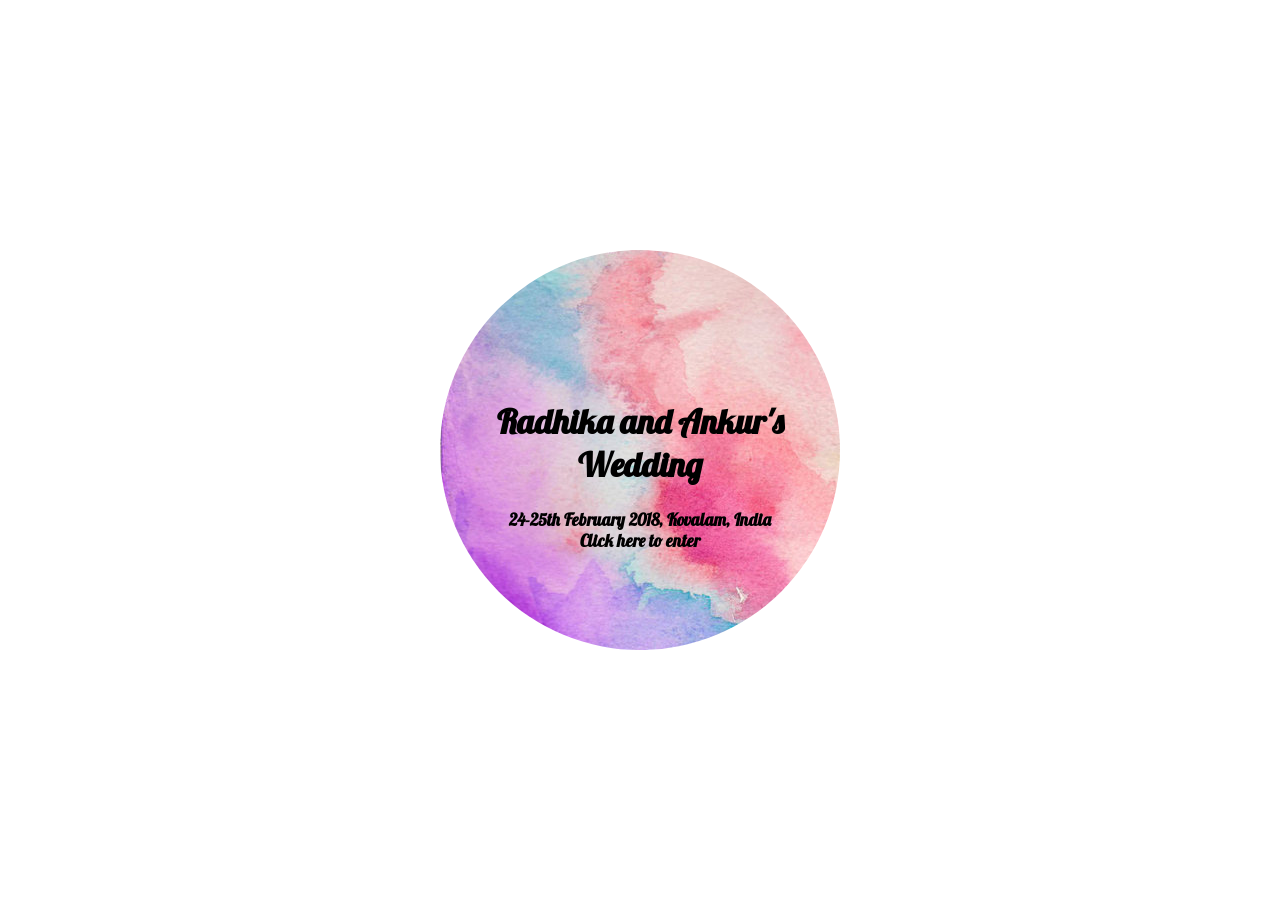
==== home.html @ 3f47a239 "ready to push to heroku" ====
<!DOCTYPE html>
<html>
  <head>
    <meta charset="utf-8">
    <title>Radhika & Ankur</title>
    <link href="https://fonts.googleapis.com/css?family=Lobster" rel="stylesheet">
    <link href="https://fonts.googleapis.com/css?family=Lobster" rel="stylesheet">
    <link rel="stylesheet" href="css/style.css">
    <script src="https://ajax.googleapis.com/ajax/libs/jquery/2.1.3/jquery.min.js"></script>
    <script src="js/app.js" charset="utf-8"></script>
  </head>
  <body>
    <div class="Main">
      <div class="frontPage">
        <div class="text">
          <h1 class="introText">Radhika and Ankur's Wedding</h1>
          <h6 class="introText">24-25th February 2018, Kovalam, India</h6>
          <h6 class="introText">Click here to enter</h6>
        </div>
      </div>
        <h1 class="Radhika gettingMarried">RADHIKA</h1>
        <h1 class="Ankur gettingMarried">& ANKUR</h1>
        <h1 class="areGetting gettingMarried">ARE GETTING</h1>
        <h1 class="Married gettingMarried">MARRIED</h1>
        <br>
        <h1 class="onbeach">on the beach</h1>
      <img src="images/PalmTrees.jpg" class="palmTrees">
      <br>
        <img src="images/mandap.jpg" class="mandap icon picture">
        <div class="menu icon mandapText"><h3 class="menutext">THE WEDDING</h3></div>
        <img src="images/beachHut.jpg" class="beachHut icon picture">
        <div class="menu icon beachHutText"><h3 class="menutext">ACCOMODATION</h3></div>
        <img src="images/rikshaw.jpg" class="rikshaw icon picture">
        <div class="menu icon rikshawText"><h3 class="menutext">TRANSPORT</h3></div>
        <img src="images/instagram.png" class="instagram icon picture">
        <div class="menu icon instagramText"><h3 class="menutext">#INSTAGRAM</h3></div>
        <img src="images/letter.jpg" class="rsvp icon picture">
        <div class="menu icon rsvpText"><h3 class="menutext">RSVP</h3></div>
        <div id="myModal" class="modal">
          <div class="modal-content">
            <div class="mandapModal">
              <div class="closeButton closeButtonAll">
                <h6 class="mandapClose">X</h6>
              </div>
              <img src="images/elephant1.png" class="elephantImage">
              <div class="mandapTitle">
                <h1 class="mandapWeddingEvents">Wedding Events</h1>
              </div>
              <div class="mandapWeddingInformation">
                <h3 class="introStatement">All of our wedding events will be held at the Leela Kovalam Beach Resort, Kovalam Beach Road, Thiruvananthapuram, Kerala 695527.  We look forward to celebrating with you!</h3>
                <div class="content">
                  <div class="information">
                    <h2 class="eventTitle">Welcome Lunch and Mehendi</h2>
                    <h6 class="eventInfo">24th February 2017, 12.00pm to 4.00pm</h6>
                    <h2 class="eventTitle">Sangeet</h2>
                    <h6 class="eventInfo">24th February 2017, 7.00pm till late</h6>
                    <h2 class="eventTitle">Pool Party</h2>
                    <h6 class="eventInfo">25th February 2017, 12.00pm to 4.00pm</h6>
                    <h2 class="eventTitle">Wedding</h2>
                    <h6 class="eventInfo">25th February 2017, 5.00pm to 6.30pm</h6>
                    <h2 class="eventTitle">Reception</h2>
                    <h6 class="eventInfo">25th February 2017, 8.00pm till late</h6>
                  </div>
                  <div class="flower">
                    <img src="images/flower.png" class="flowerImage">
                  </div>
                </div>
              </div>
            </div>
            <div class="accomodationModal">
              <div class="closeButton2 closeButtonAll">
                <h6 class="accomodationClose"> X</h6>
              </div>
              <div class="imagesAccomodation">
                <img src="images/peacock.png" class="peacock1">
              </div>
              <div class="mandapTitle">
                <h1 class="mandapWeddingEvents">Accomodation</h1>
              </div>
              <h2 class="eventInfo2">Accomodation is available at the Leela Kovalam Beach Resort or at the Turtle on the Beach Hotel, located 700m (10 min walk away) <br> <br>Leela Kovalam Beach Resort<br>Kovalam Beach Road,<br> Thiruvananthapuram,<br> Kerala 695527.<br><br>Turtle on the Beach Hotel, <br>VPI/439, ITDC Road, Kovalam, <br>Thiruvananthapuram, <br>Kerala 695527 </h2>
            </div>
            <div class="transportModal">
              <div class="closeButton3 closeButtonAll">
                <h6 class="transportClose"> X</h6>
              </div>
              <div class="birdsTransport">
                <img src="images/bird2.png" class="birdTransport1"><img src="images/bird1.png" class="birdTransport2">
              </div>
              <div class="mandapTitle">
                <h1 class="mandapWeddingEvents">Transport</h1>
              </div>
              <h2 class="eventInfo2">The nearest airport to the Leela Kovalam Beach Resort is Thiruvananthapuram International Airport, located about 13km away.</h2>
              <h2 class="eventInfo2">The nearest Railway Station is Thiruvananthapuram and is located about 15km away.</h2>
              <h2 class="eventInfo2">Taxis from the airport or railway station should cost no more than INR 200 or GBP 2.50 </h2>
            </div>
            <div class="instagramModal">
              <div class="closeButton4 closeButtonAll">
                <h6 class="instagramClose"> X</h6>
              </div>
              <!-- <img src="images/horse.png" class="horseImage"> -->
              <div class="mandapTitle">
                <h1 class="mandapWeddingEvents">Instagram</h1>
              </div>
              <h3 class="eventInfo2">Please help us capture the memories of our wedding on Instagram with the hashtag #radhikaankur2018. Play our memory game below to view our gallery below!</h3>
              <div class="memoryGame">
                <div class="card cardie picOdd" id="pic1"><img src="images/RadsAnksPic9.JPG" class="memoryGamePic pic1 memoryGamePicClass" id="A"></div>
                <div class="card cardie picEven" id="pic2"><img src="images/RadsAnksPic2.JPG" class="memoryGamePic pic2 memoryGamePicClass" ID="B"></div>
                <div class="card cardie picOdd" id="pic3"><img src="images/RadsAnksPic2.JPG" class="memoryGamePic pic3 memoryGamePicClass" id="B"></div>
                <div class="card cardie picEven" id="pic4"><img src="images/RadsAnksPic3.JPG" class="memoryGamePic pic4 memoryGamePicClass" id="C"></div>
                <div class="card cardie picOdd" id="pic5"><img src="images/RadsAnksPic4.JPG" class="memoryGamePic pic5 memoryGamePicClass" id="D"></div>
                <div class="card cardie picEven" id="pic6"><img src="images/RadsAnksPic5.JPG" class="memoryGamePic pic6 memoryGamePicClass" id="E"></div>
                <div class="card cardie picOdd2" id="pic7"><img src="images/RadsAnksPic6.JPG" class="memoryGamePic pic7 memoryGamePicClass" id="F"></div>
                <div class="card cardie picEven2" id="pic8"><img src="images/RadsAnksPic8.PNG" class="memoryGamePic pic8 memoryGamePicClass" id="H"></div>
                <div class="card cardie picOdd2" id="pic9"><img src="images/RadsAnksPic7.JPG" class="memoryGamePic pic9 memoryGamePicClass" id="G"></div>
                <div class="card cardie picEven2" id="pic10"><img src="images/RadsAnksPic9.JPG" class="memoryGamePic pic10 memoryGamePicClass" id="A"></div>
                <div class="card cardie picOdd2" id="pic11"><img src="images/RadsAnksPic7.JPG" class="memoryGamePic pic11 memoryGamePicClass" id="G"></div>
                <div class="card cardie picEven2" id="pic12"><img src="images/RadsAnksPic6.JPG" class="memoryGamePic pic12 memoryGamePicClass" id="F"></div>
                <div class="card cardie picOdd" id="pic13"><img src="images/RadsAnksPic5.JPG" class="memoryGamePic pic13 memoryGamePicClass" id="E"></div>
                <div class="card cardie picEven" id="pic14"><img src="images/RadsAnksPic4.JPG" class="memoryGamePic pic14 memoryGamePicClass" id="D"></div>
                <div class="card cardie picOdd" id="pic15"><img src="images/RadsAnksPic1.JPG" class="memoryGamePic pic15 memoryGamePicClass" id="I"></div>
                <div class="card cardie picEven" id="pic16"><img src="images/RadsAnksPic8.PNG" class="memoryGamePic pic16 memoryGamePicClass" id="H"></div>
                <div class="card cardie picOdd" id="pic17"><img src="images/RadsAnksPic1.JPG" class="memoryGamePic pic17 memoryGamePicClass" id="I"></div>
                <div class="card cardie picEven" id="pic18"><img src="images/RadsAnksPic3.JPG" class="memoryGamePic pic18 memoryGamePicClass" id="C"></div>
              </div>
            </div>
            <div class="rsvpModal">
              <div class="closeButton5 closeButtonAll">
                <h6 class="rsvpClose">X</h6>
              </div>
              <img src="images/tiger.png" class="tigerImage">
              <div class="mandapTitle">
                <h1 class="mandapWeddingEvents">RSVP</h1>
              </div>
              <h2 class="eventInfo2">Please RSVP to radhikawedsankur2018@gmail.com by 15 November 2016.</h2>
            </div>
          </div>
        </div>
    </div>
  </body>
</html>
---- css/style.css ----
.Main {
  position: fixed;
  top: 50%;
  left: 50%;
  transform: translate(-50%, -50%);
  width: 1000px;
  height: 800px;
  /*border: 1px solid black;*/
}

.frontPage {
  background-image: url(../images/watercolour2.jpg);
  border-radius: 50%;
  width: 400px;
  height: 400px;;
  text-align: center;
  margin: 200px 300px;
  position: absolute;
}

.text {
  margin-top: 150px;
  position: relative;
  font-family: 'Lobster', cursive;
  color: #11111;
  font-size: 17px;
}

h6 {
  font-size: 17px;
  margin-top: 0px;
  margin-bottom: 0px;
}

.Radhika {
  color: transparent;
  background: -webkit-linear-gradient(transparent, transparent),
  url(../images/splash1.jpg) repeat;
  -webkit-background-clip: text;
  margin-left: -600px;
  margin-top: 200px;
  font-family: monospace;
  font-size: 60px;
  display: inline;
  position: absolute;
}

.Ankur {
  color: transparent;
  background: -webkit-linear-gradient(transparent, transparent),
  url(../images/splash2.jpg) repeat;
  -webkit-background-clip: text;
  margin-left: -600px;
  margin-top: 250px;
  font-family: monospace;
  font-size: 60px;
  display: inline;
  position: absolute;
  /*border: 1px solid black;*/
}

.areGetting {
  color: transparent;
  background: -webkit-linear-gradient(transparent, transparent),
  url(../images/splash4.jpg) repeat;
  -webkit-background-clip: text;
  margin-left: -600px;
  margin-top: 300px;
  font-family: monospace;
  font-size: 60px;
  display: inline;
  position: absolute;
  /*border: 1px solid black;*/
}

.Married {
  color: transparent;
  background: -webkit-linear-gradient(transparent, transparent),
  url(../images/splash3.jpg) repeat;
  -webkit-background-clip: text;
  margin-left: -600px;
  margin-top: 350px;
  font-family: monospace;
  font-size: 60px;
  display: inline;
  position: absolute;
  /*border: 1px solid black;*/
}

.onbeach {
  color: transparent;
  background: -webkit-linear-gradient(transparent, transparent),
  url(../images/splash5.jpeg) repeat;
  -webkit-background-clip: text;
  margin-left: -600px;
  margin-top: 400px;
  font-family: 'Lobster', cursive;
  font-size: 50px;
  display: inline;
  position: absolute;
}

.palmTrees {
  width: 0px;
  margin-top: 80px;
  margin-left: 430px;
  display: inline;
  position: absolute;
}

.icon {
  width: 80px;
  height: 80px;
  display: block;
  margin-top: 0px;
  margin-left: 1500px;
  /*border: 1px solid black;*/
}

.mandap {
  margin-top: 40px;
}

.picture {
  -webkit-transition: -webkit-transform 1s ease-in-out;
  transition:         transform 1s ease-in-out;
}

.picture:hover {
  -webkit-transform: rotate(360deg);
  transform: rotate(360deg);
}

.menu {
  height: 40px;
}

.menutext {
  text-align: left;
  font-size: 14px;
  /*border: 1px solid black;*/
  width: 170px;
  margin: 0px;
}

h3 {
  font-family: monospace;
}

.modal {
  width: 1000px;
  height: 620px;
  position: fixed;
  margin: -595px 0px;
  /*border: 3px solid black;*/
}

.modal-content {
  width: 1000px;
  height: 620px;
}

.mandapModal {
  width: 1000px;
  height: 620px;
  /*background-color: #ffffff;*/
  font-family: monospace;
  background-image: url(../images/flowerbackground6.jpg);
  background-repeat: no-repeat;
  background-size: cover;
}

.accomodationModal {
  width: 1000px;
  height: 620px;
  /*background-color: #ffffff;*/
  font-family: monospace;
  background-image: url(../images/damask1.jpg);
  background-repeat: repeat;
  /*background-size: cover;*/
}

.transportModal {
  width: 1000px;
  height: 620px;
  background-color: #ffffff;
  font-family: monospace;
  background-image: url(../images/damask2.jpg);
}

.instagramModal {
  width: 1000px;
  height: 620px;
  background-color: #ffffff;
  font-family: monospace;
  background-image: url(../images/damask.jpg);
}

.rsvpModal {
  width: 1000px;
  height: 620px;
  background-color: #ffffff;
  font-family: monospace;
  background-image: url(../images/damask4.jpg);
  background-size: cover;
}

.mandapTitle {
  /*color: transparent;
  background: -webkit-linear-gradient(transparent, transparent),
  url(../images/splash1.jpg) repeat;
  -webkit-background-clip: text;*/
  /*color: white;*/
  height: 60px;
  width: 500px;
  margin: 0 auto;
  text-align: center;
}

.mandapWeddingEvents {
  font-family: 'Lobster', cursive;
  font-size: 50px;
  margin: 0;
}

.mandapWeddingInformation {
  margin: 0 auto;
  width: 900px;
  font-family: monospace;
}

.eventTitle {
  margin-left: 150px;
  margin-bottom: 0px;
  font-family: 'Lobster', cursive;
}

.eventInfo {
  margin-left: 150px;
  font-family: 'Lobster', cursive;
}

.eventInfo2 {
  width: 900px;
  margin-left: 50px;
  font-family: 'Lobster', cursive;
  text-align: center;
}

.introStatement {
  margin-top: 10px;
  font-family: 'Lobster', cursive;
}

.information {
  float: left;
  display: inline;
}

.flower {
  display: inline;
}

.flowerImage {
  width: 400px;
}

.closeButtonAll {
  width: 100px;
  padding-left: 10px;
  padding-top: 10px;
  text-align: left;
}

.radhikaAnkur2018 {
  text-align: center;
}

.memoryGame {
  width: 846px;
  height: 432px;
  /*border: 1px solid black;*/
  margin: 0 auto;
}

.cardie {
  width: 130px;
  height: 140px;
  margin: 0px 0px;
  /*border: 2px solid black;*/
  display: inline-block;
  background-color: #6fd4a7;
}

/*.picOdd {
  background-image: url(../images/splash5.jpeg);
}

.picOdd2 {
  background-image: url(../images/splash4.jpg);
}

.picEven {
  background-image: url(../images/splash2.jpg);
}

.picEven2 {
  background-image: url(../images/watercolour2.jpg);
}*/

.memoryGamePicClass {
  width: 130px;
  height: 140px;
}

.elephantImage {
  width: 100px;
  text-align: center;
  margin: 0px 450px;
}

.imagesAccomodation {
  width: 200px;
  text-align: center;
  margin: 0px 400px;
}

.peacock1 {
  width: 120px;
}

.birdsTransport {
  width: 300px;
  margin: 0 auto;
  text-align: center;
}

.birdTransport1 {
  width: 90px;
}

.birdTransport2 {
  width: 90px;
}

.tigerImage {
  width: 140px;
  text-align: center;
  margin: 0px 430px;
}

.horseImage {
  width: 60px;
  text-align: center;
  margin: 0px 430px;
}
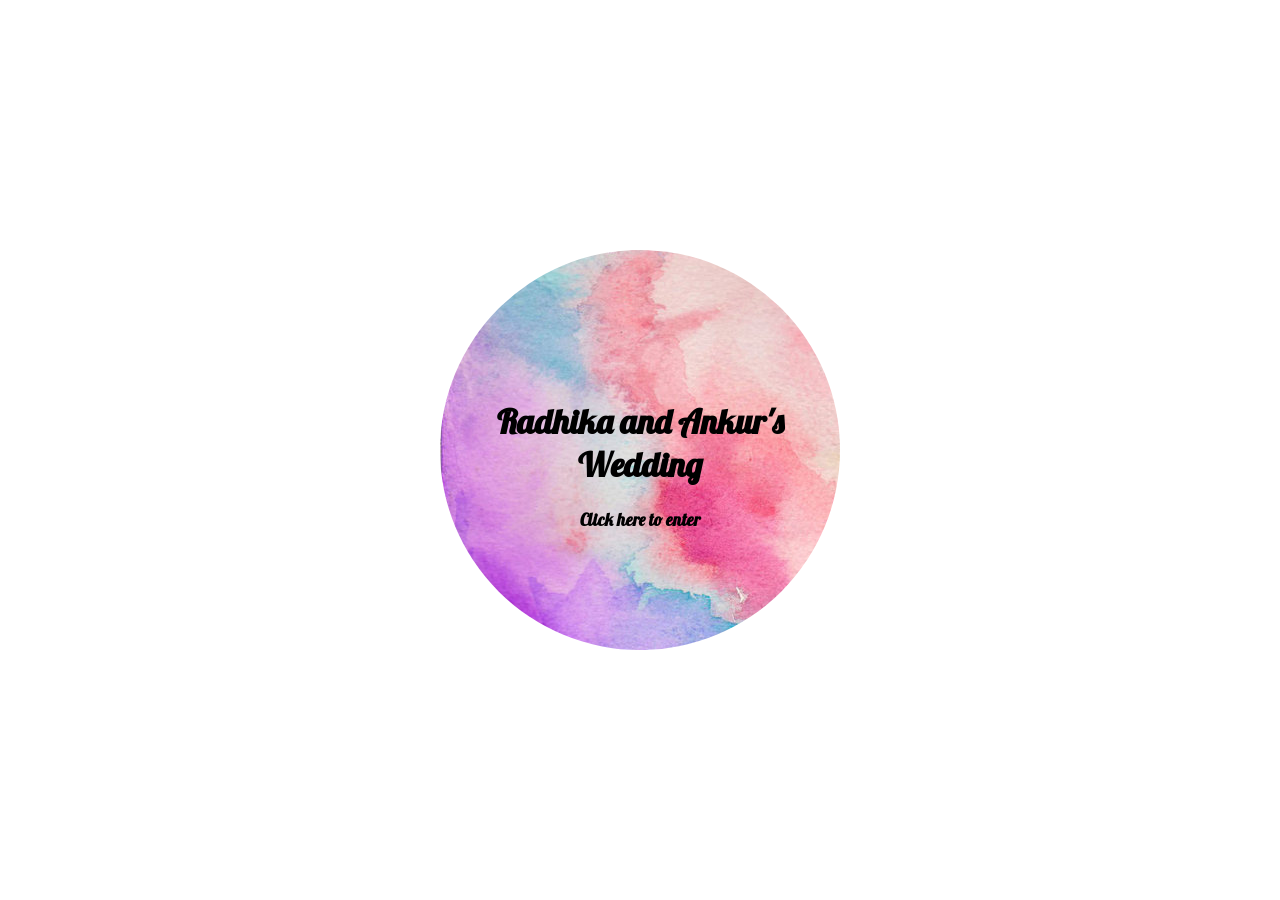
==== commit be34904f: "ready to push to heroku" ====
--- a/home.html
+++ b/home.html
@@ -14,7 +14,7 @@
       <div class="frontPage">
         <div class="text">
           <h1 class="introText">Radhika and Ankur's Wedding</h1>
-          <h6 class="introText">24-25th February 2018, Kovalam, India</h6>
+          <!-- <h6 class="introText">24-25th February 2018, Kovalam, India</h6> -->
           <h6 class="introText">Click here to enter</h6>
         </div>
       </div>
@@ -24,6 +24,8 @@
         <h1 class="Married gettingMarried">MARRIED</h1>
         <br>
         <h1 class="onbeach">on the beach</h1>
+        <br>
+        <h1 class="dateTime">24-25th February 2018, <br>Kovalam, India</h1>
       <img src="images/PalmTrees.jpg" class="palmTrees">
       <br>
         <img src="images/mandap.jpg" class="mandap icon picture">
@@ -54,7 +56,7 @@
                     <h6 class="eventInfo">24th February 2017, 12.00pm to 4.00pm</h6>
                     <h2 class="eventTitle">Sangeet</h2>
                     <h6 class="eventInfo">24th February 2017, 7.00pm till late</h6>
-                    <h2 class="eventTitle">Pool Party</h2>
+                    <h2 class="eventTitle">Lunch</h2>
                     <h6 class="eventInfo">25th February 2017, 12.00pm to 4.00pm</h6>
                     <h2 class="eventTitle">Wedding</h2>
                     <h6 class="eventInfo">25th February 2017, 5.00pm to 6.30pm</h6>
@@ -77,7 +79,7 @@
               <div class="mandapTitle">
                 <h1 class="mandapWeddingEvents">Accomodation</h1>
               </div>
-              <h2 class="eventInfo2">Accomodation is available at the Leela Kovalam Beach Resort or at the Turtle on the Beach Hotel, located 700m (10 min walk away) <br> <br>Leela Kovalam Beach Resort<br>Kovalam Beach Road,<br> Thiruvananthapuram,<br> Kerala 695527.<br><br>Turtle on the Beach Hotel, <br>VPI/439, ITDC Road, Kovalam, <br>Thiruvananthapuram, <br>Kerala 695527 </h2>
+              <h2 class="eventInfo2">We have blocked rooms at the Leela Hotel and further details will follow: <br> <br>Leela Kovalam Beach Resort<br>Kovalam Beach Road,<br> Thiruvananthapuram,<br> Kerala 695527.<br></h2>
             </div>
             <div class="transportModal">
               <div class="closeButton3 closeButtonAll">
@@ -91,7 +93,7 @@
               </div>
               <h2 class="eventInfo2">The nearest airport to the Leela Kovalam Beach Resort is Thiruvananthapuram International Airport, located about 13km away.</h2>
               <h2 class="eventInfo2">The nearest Railway Station is Thiruvananthapuram and is located about 15km away.</h2>
-              <h2 class="eventInfo2">Taxis from the airport or railway station should cost no more than INR 200 or GBP 2.50 </h2>
+              <!-- <h2 class="eventInfo2">Taxis from the airport or railway station should cost no more than INR 200 or GBP 2.50 </h2> -->
             </div>
             <div class="instagramModal">
               <div class="closeButton4 closeButtonAll">
@@ -101,7 +103,7 @@
               <div class="mandapTitle">
                 <h1 class="mandapWeddingEvents">Instagram</h1>
               </div>
-              <h3 class="eventInfo2">Please help us capture the memories of our wedding on Instagram with the hashtag #radhikaankur2018. Play our memory game below to view our gallery below!</h3>
+              <h3 class="eventInfo2">Please help us capture the memories of our wedding on Instagram with the hashtags #ankradible and #ankurandrads2018. Play our memory game below to view our gallery below!</h3>
               <div class="memoryGame">
                 <div class="card cardie picOdd" id="pic1"><img src="images/RadsAnksPic9.JPG" class="memoryGamePic pic1 memoryGamePicClass" id="A"></div>
                 <div class="card cardie picEven" id="pic2"><img src="images/RadsAnksPic2.JPG" class="memoryGamePic pic2 memoryGamePicClass" ID="B"></div>
@@ -131,7 +133,7 @@
               <div class="mandapTitle">
                 <h1 class="mandapWeddingEvents">RSVP</h1>
               </div>
-              <h2 class="eventInfo2">Please RSVP to radhikawedsankur2018@gmail.com by 15 November 2016.</h2>
+              <h2 class="eventInfo2">Please RSVP to consuls2b@gmail.com.</h2>
             </div>
           </div>
         </div>
--- a/css/style.css
+++ b/css/style.css
@@ -1,3 +1,6 @@
+/*body {
+  background-color: red;
+}*/
 
 .Main {
   position: fixed;
@@ -96,7 +99,16 @@
   margin-left: -600px;
   margin-top: 400px;
   font-family: 'Lobster', cursive;
-  font-size: 50px;
+  font-size: 40px;
+  display: inline;
+  position: absolute;
+}
+
+.dateTime {
+  margin-left: -600px;
+  margin-top: 450px;
+  font-family: 'Lobster', cursive;
+  font-size: 20px;
   display: inline;
   position: absolute;
 }
@@ -194,7 +206,7 @@
   height: 620px;
   background-color: #ffffff;
   font-family: monospace;
-  background-image: url(../images/damask.jpg);
+  background-image: url(../images/instaBackground.jpg);
 }
 
 .rsvpModal {
@@ -290,7 +302,7 @@
   margin: 0px 0px;
   /*border: 2px solid black;*/
   display: inline-block;
-  background-color: #6fd4a7;
+  background-color: #7cb3a8;
 }
 
 /*.picOdd {
